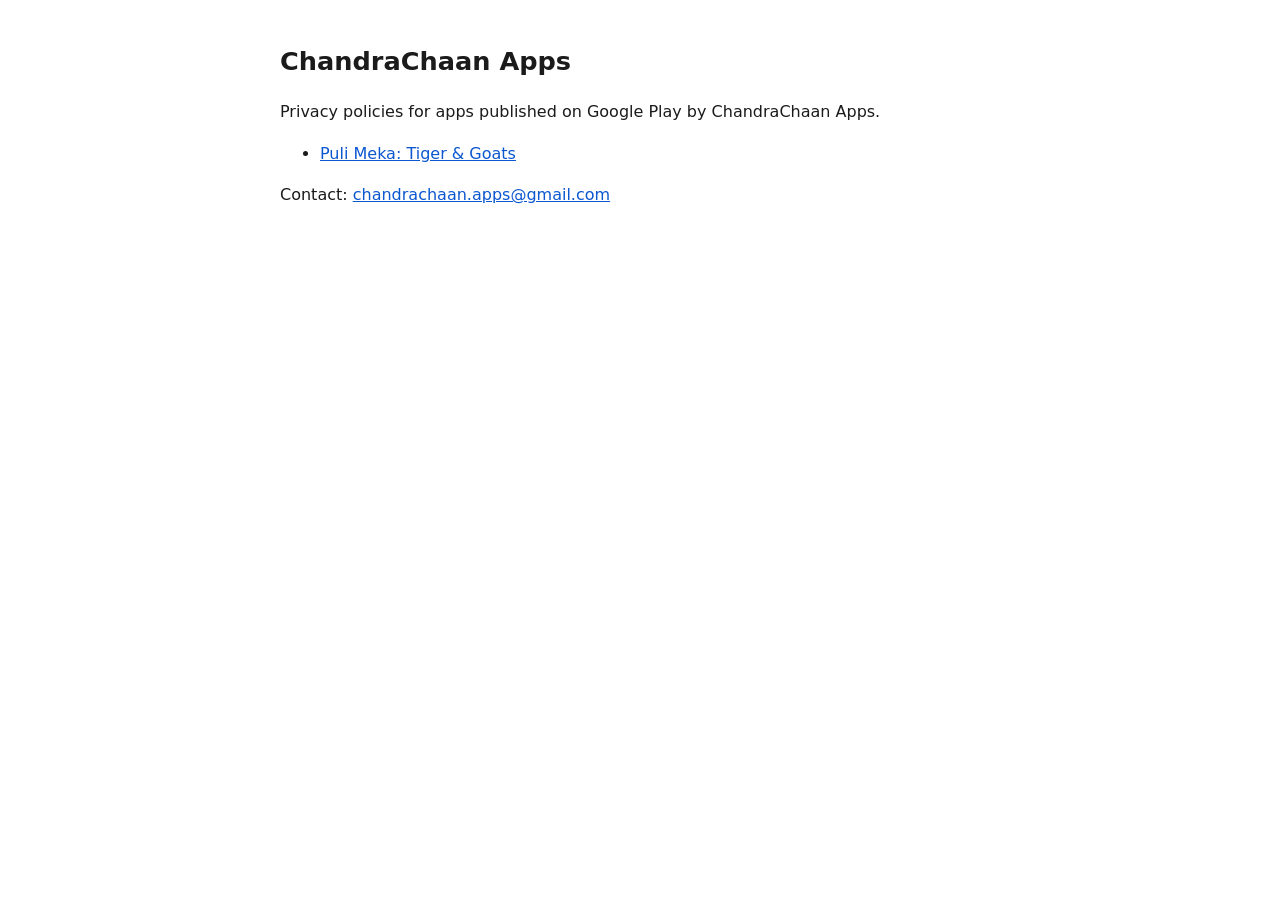
==== index.html @ a634ca5e "Add privacy policy for Puli Meka" ====
<!doctype html><html lang="en"><head><meta charset="utf-8"><meta name="viewport" content="width=device-width,initial-scale=1"><title>ChandraChaan Apps – Privacy policies</title><link rel="stylesheet" href="style.css"></head><body>
<h1>ChandraChaan Apps</h1><p>Privacy policies for apps published on Google Play by ChandraChaan Apps.</p>
<ul>
<li><a href="puli-meka/privacy.html">Puli Meka: Tiger &amp; Goats</a></li>
</ul>
<p>Contact: <a href="mailto:chandrachaan.apps@gmail.com">chandrachaan.apps@gmail.com</a></p></body></html>
---- style.css ----
body{font-family:system-ui,-apple-system,Segoe UI,Roboto,sans-serif;max-width:720px;margin:0 auto;padding:24px 16px;line-height:1.6;color:#1b1b1b;background:#fff}
h1{font-size:1.6rem}h2{font-size:1.15rem;margin-top:1.6em}a{color:#0b57d0}
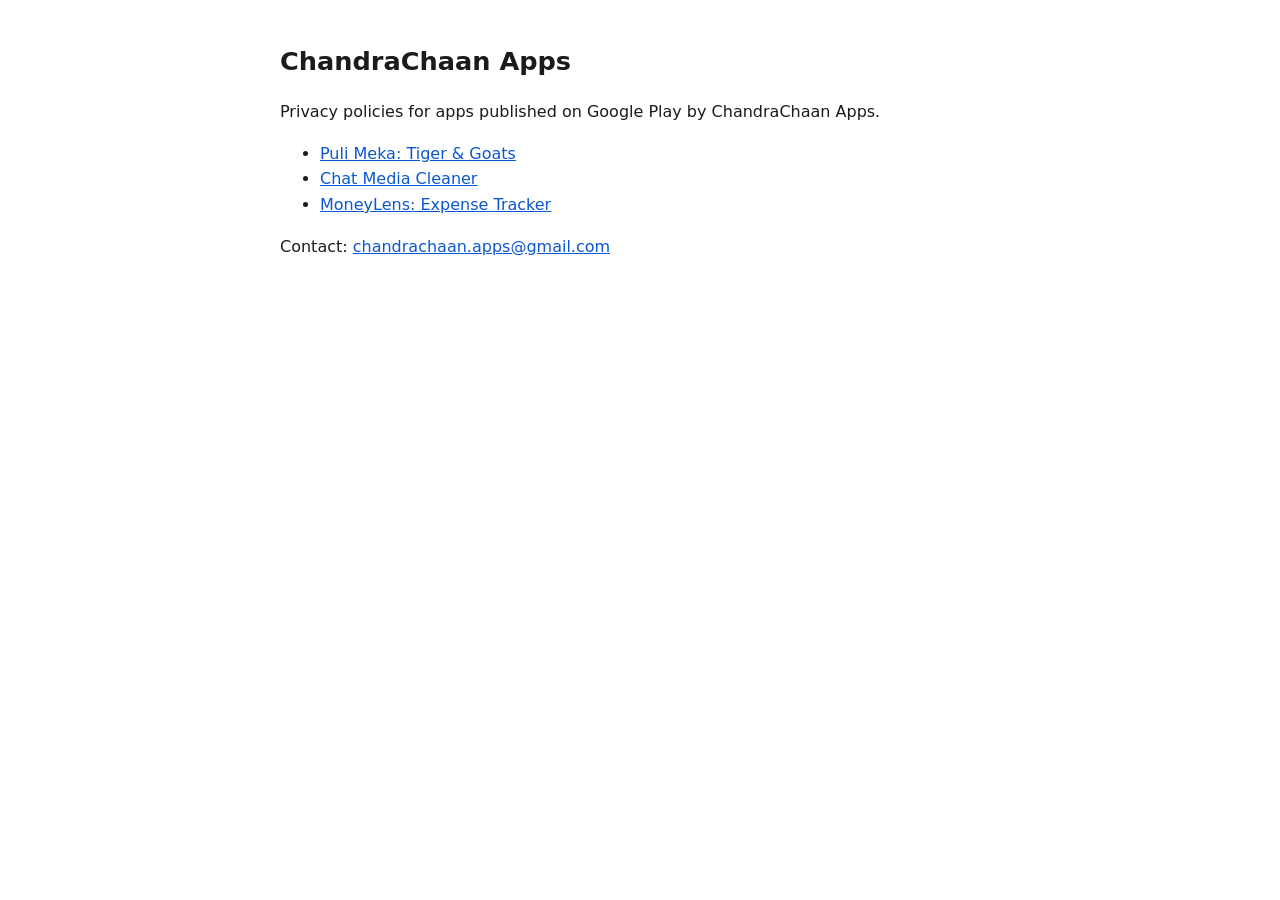
==== commit 89e72a2c: "Add privacy policies for Chat Media Cleaner and MoneyLens" ====
--- a/index.html
+++ b/index.html
@@ -2,5 +2,7 @@
 <h1>ChandraChaan Apps</h1><p>Privacy policies for apps published on Google Play by ChandraChaan Apps.</p>
 <ul>
 <li><a href="puli-meka/privacy.html">Puli Meka: Tiger &amp; Goats</a></li>
+<li><a href="chat-media-cleaner/privacy.html">Chat Media Cleaner</a></li>
+<li><a href="moneylens/privacy.html">MoneyLens: Expense Tracker</a></li>
 </ul>
 <p>Contact: <a href="mailto:chandrachaan.apps@gmail.com">chandrachaan.apps@gmail.com</a></p></body></html>
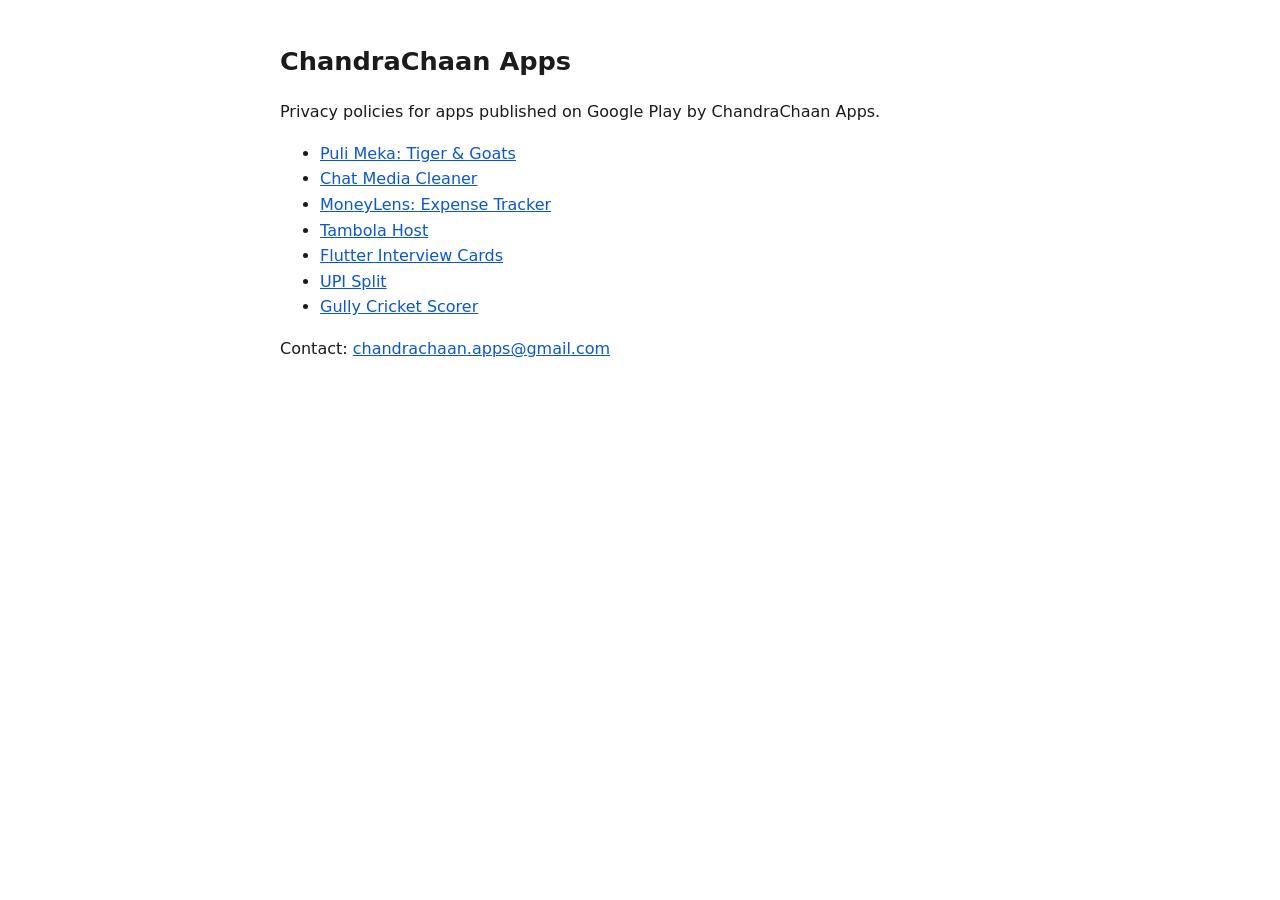
==== commit 230d65b1: "Add privacy policies for Tambola Host, Flutter Interview Cards, UPI Split and Gully Cricket Scorer" ====
--- a/index.html
+++ b/index.html
@@ -4,5 +4,9 @@
 <li><a href="puli-meka/privacy.html">Puli Meka: Tiger &amp; Goats</a></li>
 <li><a href="chat-media-cleaner/privacy.html">Chat Media Cleaner</a></li>
 <li><a href="moneylens/privacy.html">MoneyLens: Expense Tracker</a></li>
+<li><a href="tambola-host/privacy.html">Tambola Host</a></li>
+<li><a href="flutter-interview-cards/privacy.html">Flutter Interview Cards</a></li>
+<li><a href="upi-split/privacy.html">UPI Split</a></li>
+<li><a href="gully-cricket-scorer/privacy.html">Gully Cricket Scorer</a></li>
 </ul>
 <p>Contact: <a href="mailto:chandrachaan.apps@gmail.com">chandrachaan.apps@gmail.com</a></p></body></html>
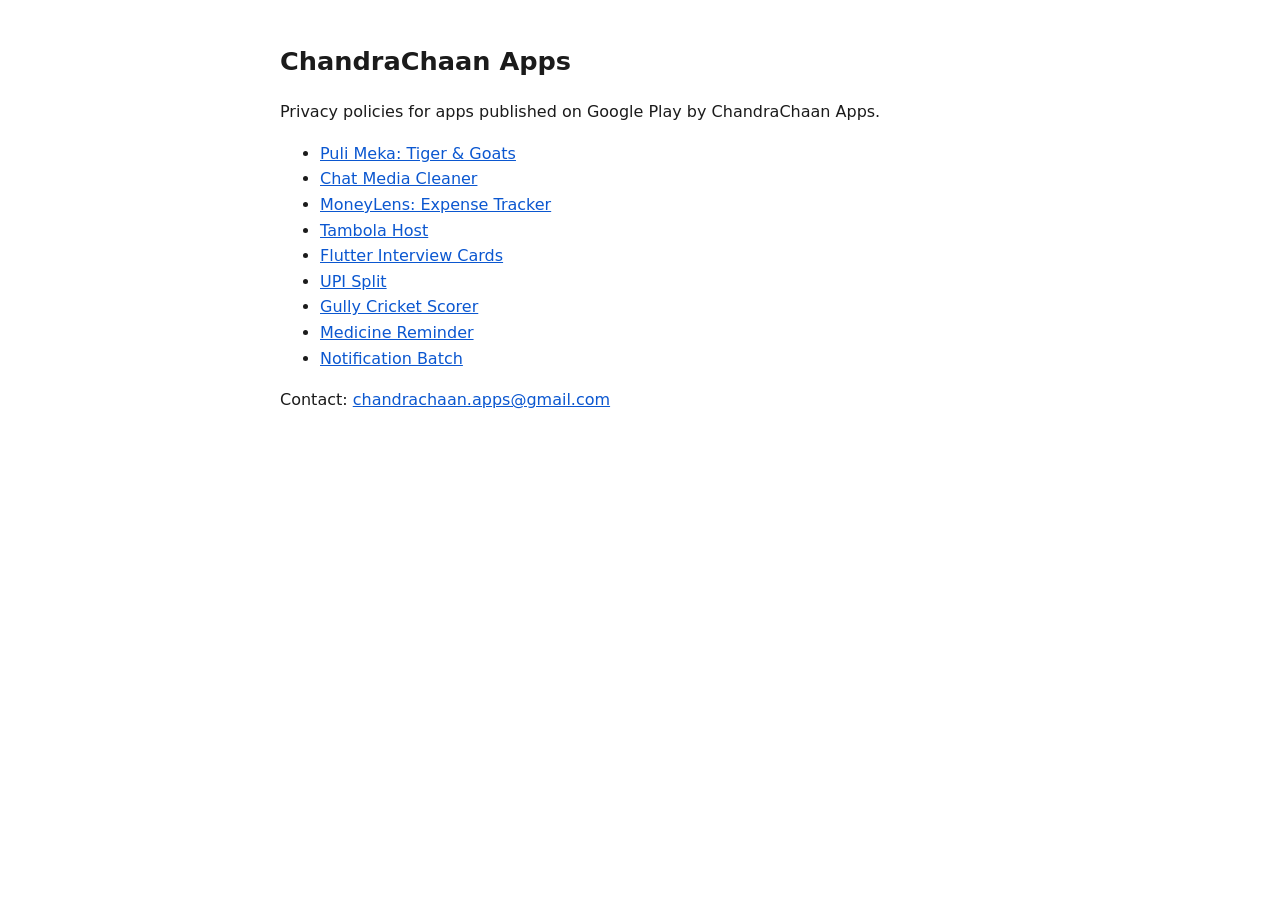
==== commit d7488d66: "Add privacy policies for Medicine Reminder and Notification Batch" ====
--- a/index.html
+++ b/index.html
@@ -8,5 +8,7 @@
 <li><a href="flutter-interview-cards/privacy.html">Flutter Interview Cards</a></li>
 <li><a href="upi-split/privacy.html">UPI Split</a></li>
 <li><a href="gully-cricket-scorer/privacy.html">Gully Cricket Scorer</a></li>
+<li><a href="medicine-reminder/privacy.html">Medicine Reminder</a></li>
+<li><a href="notification-batch/privacy.html">Notification Batch</a></li>
 </ul>
 <p>Contact: <a href="mailto:chandrachaan.apps@gmail.com">chandrachaan.apps@gmail.com</a></p></body></html>
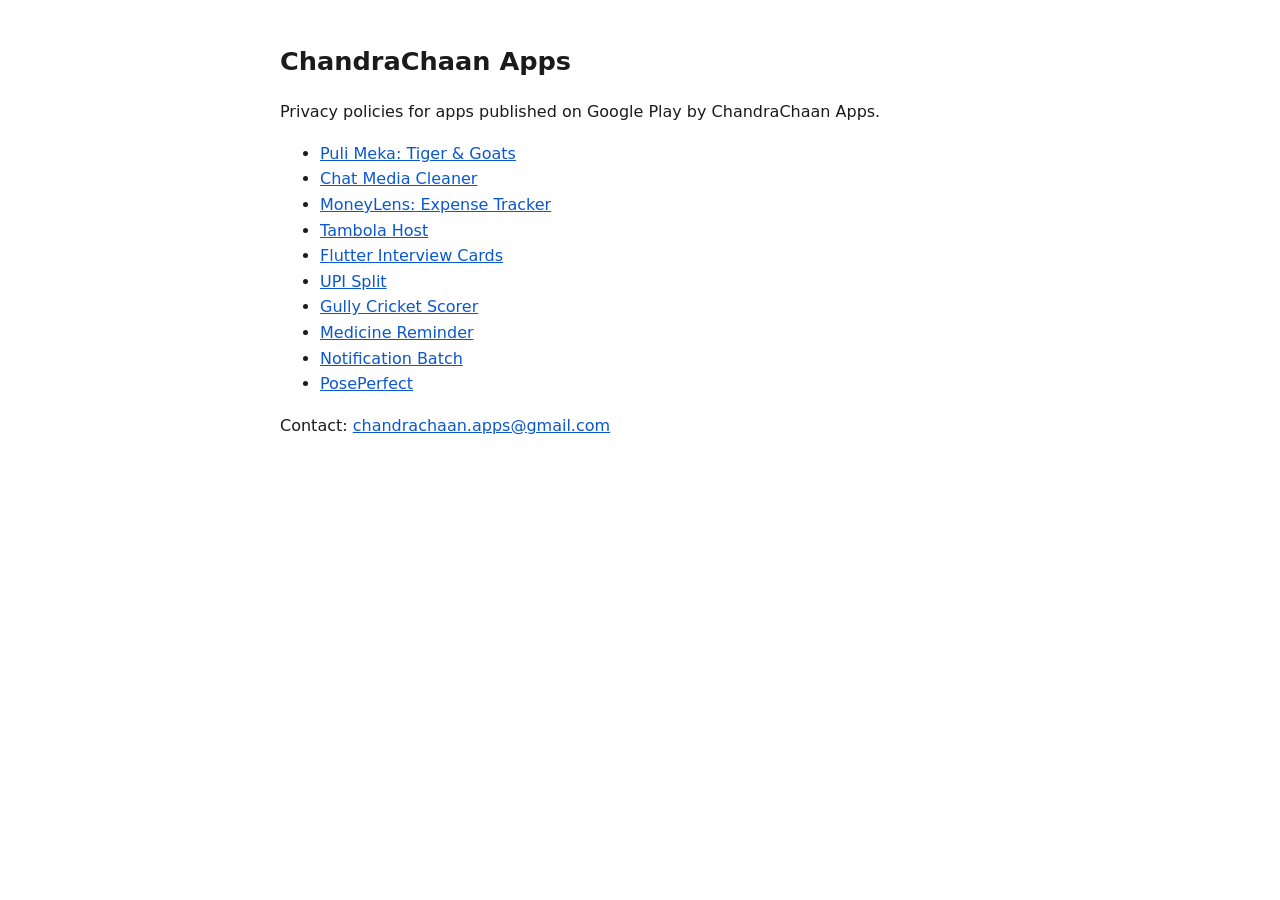
==== commit 6a3d9e65: "Add privacy policy for PosePerfect" ====
--- a/index.html
+++ b/index.html
@@ -10,5 +10,6 @@
 <li><a href="gully-cricket-scorer/privacy.html">Gully Cricket Scorer</a></li>
 <li><a href="medicine-reminder/privacy.html">Medicine Reminder</a></li>
 <li><a href="notification-batch/privacy.html">Notification Batch</a></li>
+<li><a href="pose-perfect/privacy.html">PosePerfect</a></li>
 </ul>
 <p>Contact: <a href="mailto:chandrachaan.apps@gmail.com">chandrachaan.apps@gmail.com</a></p></body></html>
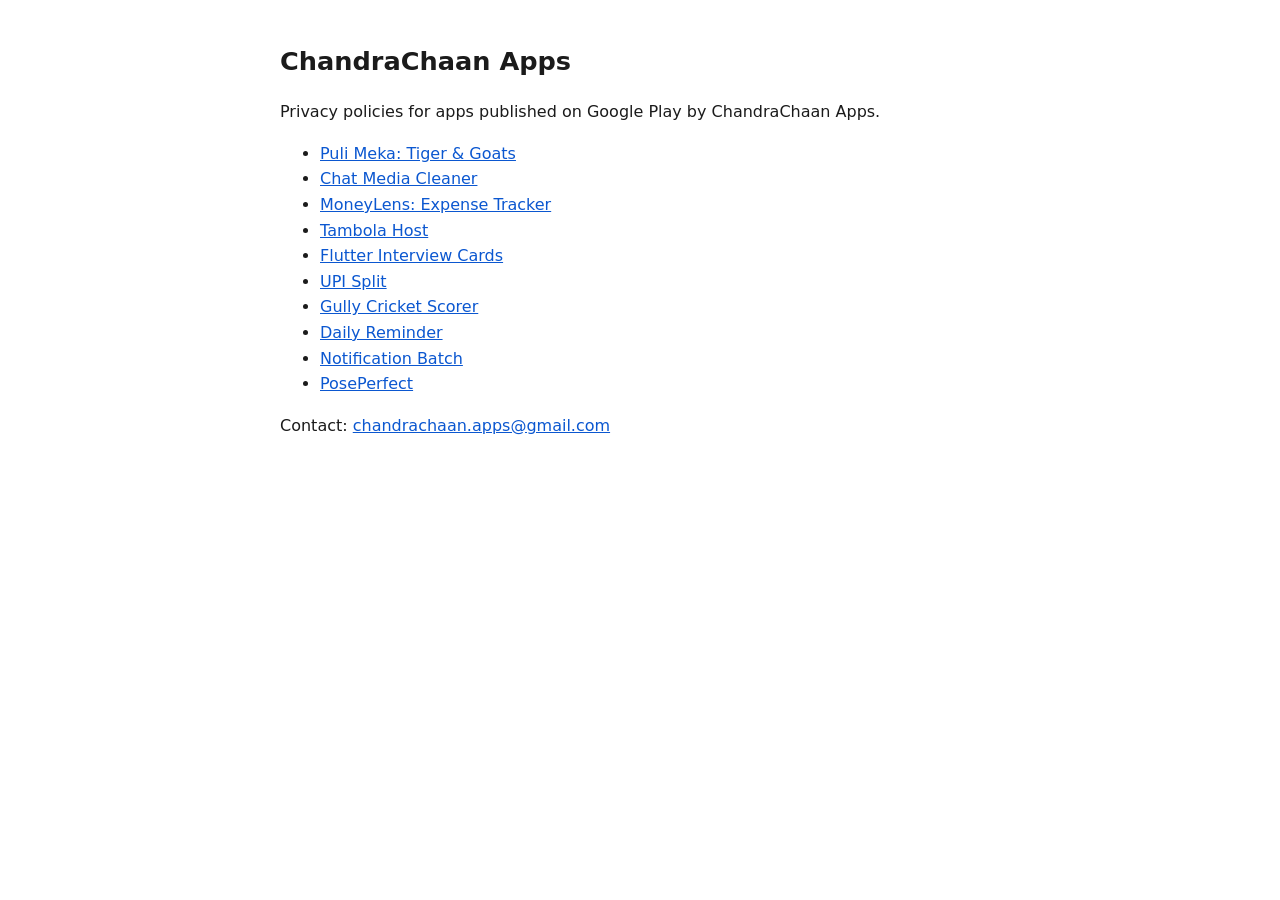
==== commit f36b25e4: "Add Daily Reminder privacy policy" ====
--- a/index.html
+++ b/index.html
@@ -8,7 +8,7 @@
 <li><a href="flutter-interview-cards/privacy.html">Flutter Interview Cards</a></li>
 <li><a href="upi-split/privacy.html">UPI Split</a></li>
 <li><a href="gully-cricket-scorer/privacy.html">Gully Cricket Scorer</a></li>
-<li><a href="medicine-reminder/privacy.html">Medicine Reminder</a></li>
+<li><a href="daily-reminder/privacy.html">Daily Reminder</a></li>
 <li><a href="notification-batch/privacy.html">Notification Batch</a></li>
 <li><a href="pose-perfect/privacy.html">PosePerfect</a></li>
 </ul>
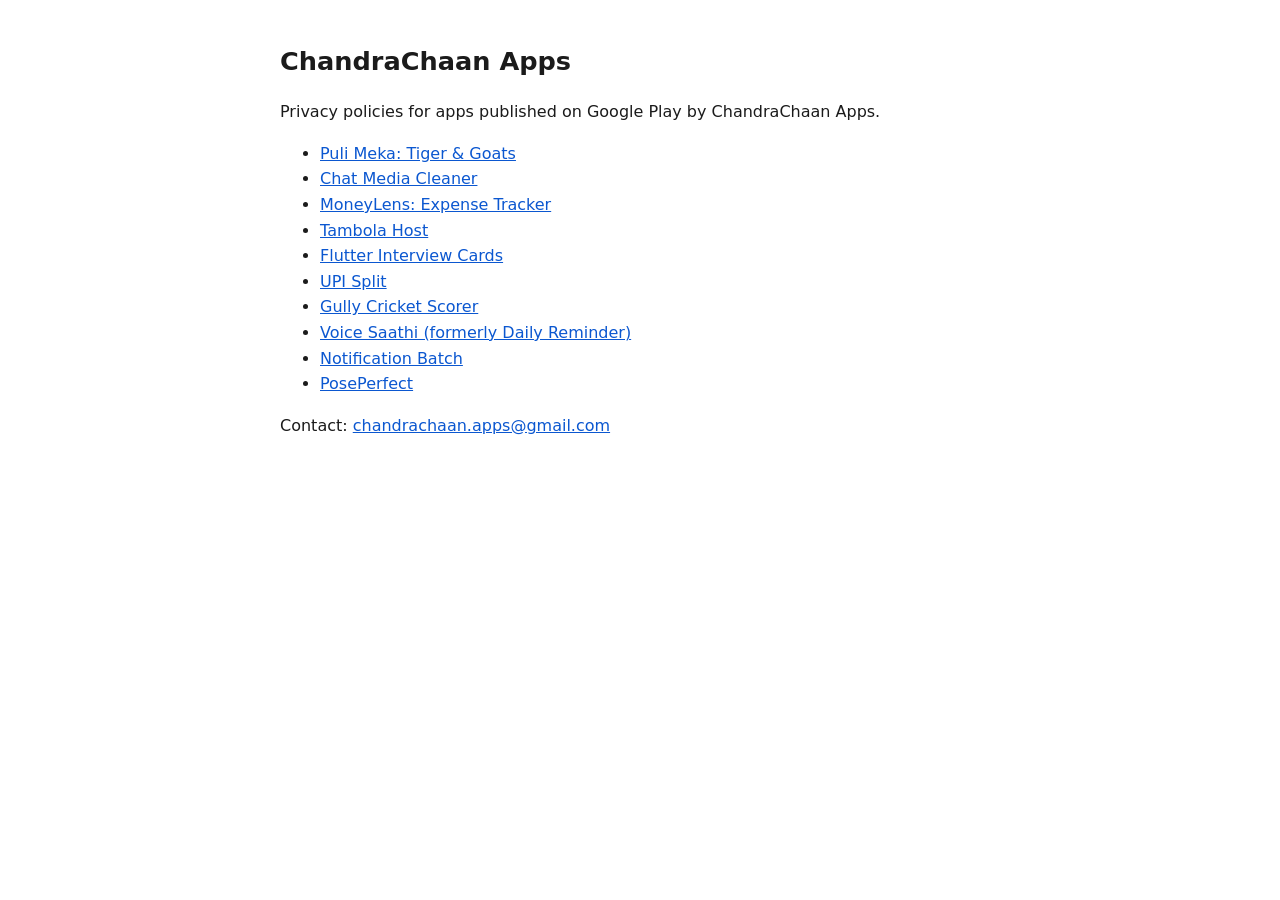
==== commit b8124784: "Update Daily Reminder privacy policy for Voice Saathi (microphone, speech recognition, calls)" ====
--- a/index.html
+++ b/index.html
@@ -8,7 +8,7 @@
 <li><a href="flutter-interview-cards/privacy.html">Flutter Interview Cards</a></li>
 <li><a href="upi-split/privacy.html">UPI Split</a></li>
 <li><a href="gully-cricket-scorer/privacy.html">Gully Cricket Scorer</a></li>
-<li><a href="daily-reminder/privacy.html">Daily Reminder</a></li>
+<li><a href="daily-reminder/privacy.html">Voice Saathi (formerly Daily Reminder)</a></li>
 <li><a href="notification-batch/privacy.html">Notification Batch</a></li>
 <li><a href="pose-perfect/privacy.html">PosePerfect</a></li>
 </ul>
